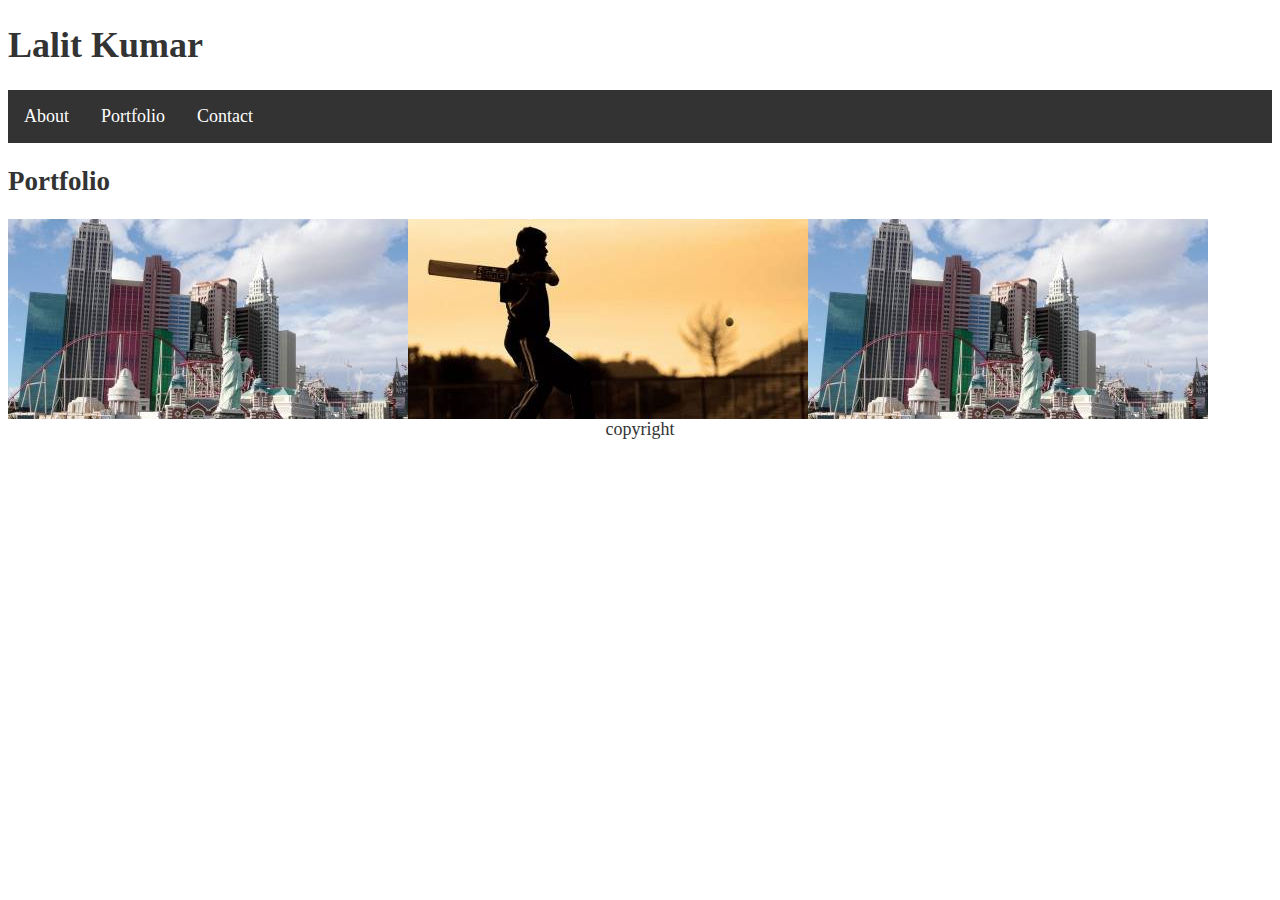
==== portfolio.html @ 4745206f "save" ====
<!DOCTYPE html>
<html lang="en-us">

<head>
  <meta charset="UTF-8">
  <title>CSS Stylesheets with Relative Paths</title>
  <link rel="stylesheet" type="text/css" href="./css/style.css">
  <link rel="stylesheet" href="./css/float-style.css">
</head>

<body>
  <header>
    <h1>Lalit Kumar</h1>
    <ul>
      <li><a href="index.html"> About </a></li>
      <li><a href="portfolio.html"> Portfolio </a></li>
      <li><a href="contact.html"> Contact </a></li>
    </ul>
  </header>
  <div class="div">
    <h2>Portfolio</h2>

    <img src="Images\file1.jpg" alt="Lalit Kumar">
    <img src="Images\file2.jpg" alt="Lalit Kumar">
    <img src="Images\file1.jpg" alt="Lalit Kumar">
  </div>
  <footer class="footer">
    <p>copyright</p>
  </footer>
</body>

</html>
---- css/style.css ----
body {
  font-family: Georgia, "Times New Roman", Times, serif;
  font-size: 18px;
  color: #333;
  background: #e9e3b4;
}

ul {
  list-style-type: none;
  margin: 0;
  padding: 0;
  overflow: hidden;
  background-color: #333333;
}

li {
  float: left;
}

li a {
  display: block;
  color: white;
  text-align: center;
  padding: 16px;
  text-decoration: none;
}

img { 
    float:left;
}

footer{
  padding: 14px 16px;
  text-align: center;
  
}
#navbarSupportedContent {
  padding-left: 55%;}

  
  
  @media screen and (min-width: 640px) {
    body {
      background-color: lightsalmon;
    }
  }
  @media screen and (min-width: 768px) {
    body {
      background-color: lavender;
    }
  }
  @media screen and (min-width: 980px) {
    body {
      background-color: white;
    }
  }
---- css/float-style.css ----
.clearfix::after {
  content: " ";
  display: block;
  clear: both;
}

aside {
  float: left;
}

main {
  float: left;
}
.float {
  float: right;
}
img {
  float: left;
}
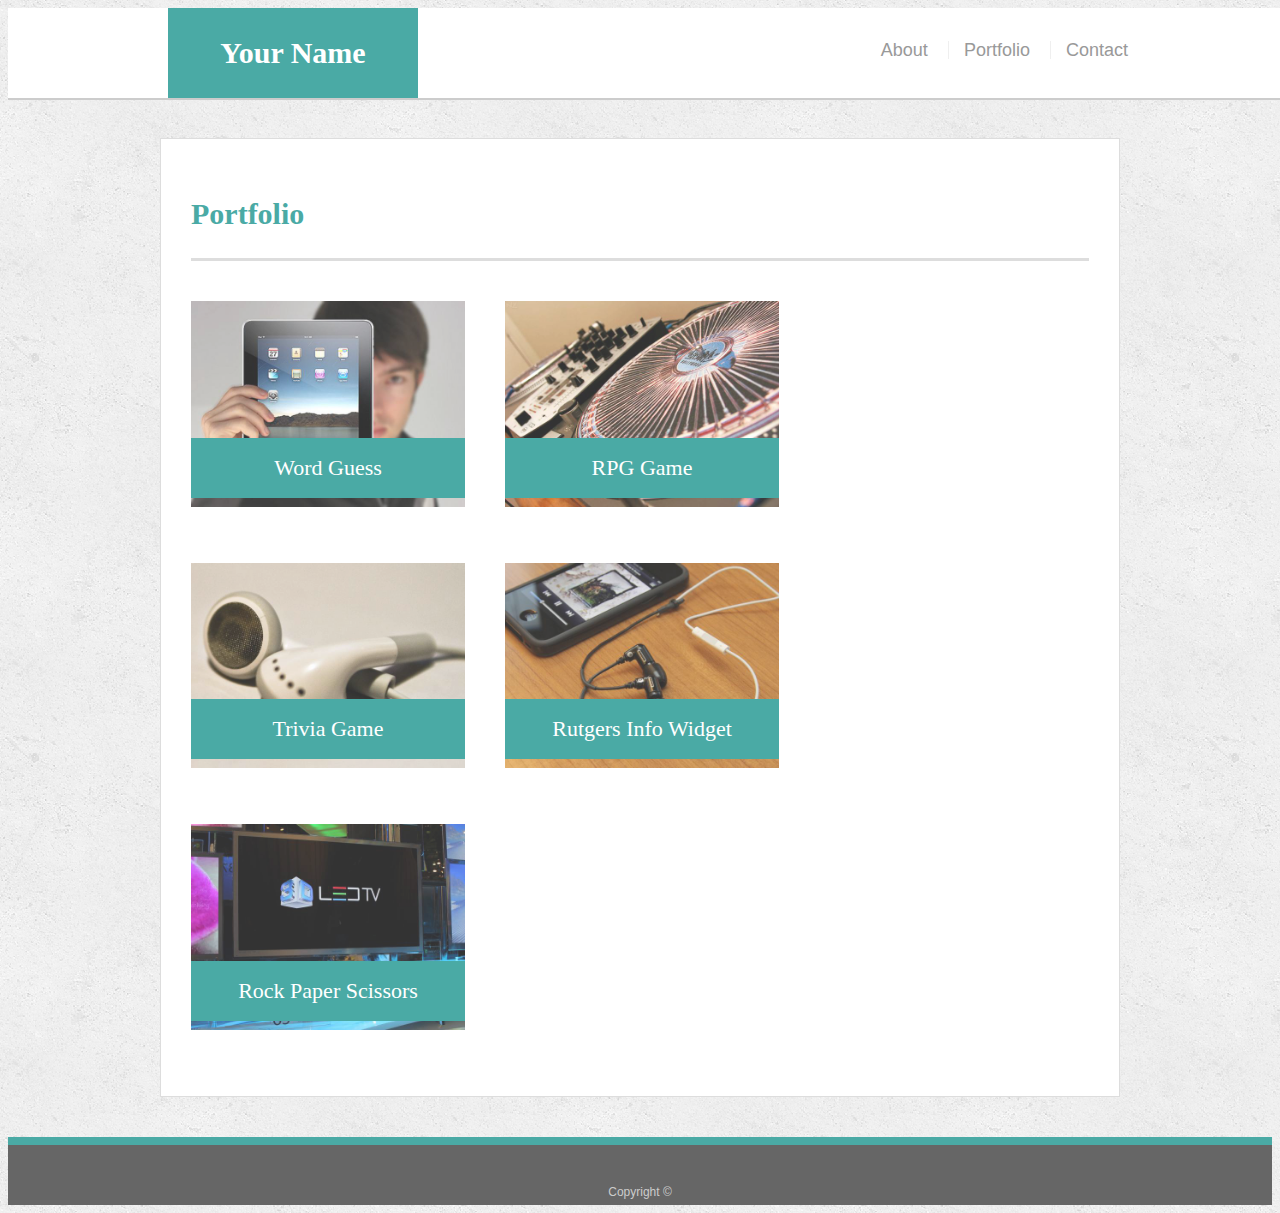
==== commit 658bc367: "new update" ====
--- a/portfolio.html
+++ b/portfolio.html
@@ -1,32 +1,65 @@
-<!DOCTYPE html>
+<!doctype html>
 <html lang="en-us">
 
 <head>
   <meta charset="UTF-8">
-  <title>CSS Stylesheets with Relative Paths</title>
-  <link rel="stylesheet" type="text/css" href="./css/style.css">
-  <link rel="stylesheet" href="./css/float-style.css">
+  <title>Portfolio | Your Name</title>
+  <link rel="stylesheet" type="text/css" href="assets/css/style.css">
+  <meta name="viewport" content="width=device-width, initial-scale=1.0">
 </head>
 
 <body>
-  <header>
-    <h1>Lalit Kumar</h1>
-    <ul>
-      <li><a href="index.html"> About </a></li>
-      <li><a href="portfolio.html"> Portfolio </a></li>
-      <li><a href="contact.html"> Contact </a></li>
-    </ul>
+
+  <header id="masthead">
+    <div class="container">
+      <a href="index.html" id="logo">Your Name</a>
+      <nav>
+        <a href="index.html">About</a>
+        <a href="portfolio.html">Portfolio</a>
+        <a href="contact.html">Contact</a>
+      </nav>
+    </div>
   </header>
-  <div class="div">
-    <h2>Portfolio</h2>
 
-    <img src="Images\file1.jpg" alt="Lalit Kumar">
-    <img src="Images\file2.jpg" alt="Lalit Kumar">
-    <img src="Images\file1.jpg" alt="Lalit Kumar">
+  <div id="main-container" class="container">
+    <section class="main-section">
+      <h1>Portfolio</h1>
+
+      <div class="work">
+        <img src="assets/images/technics-q-c-640-480-1.jpg" alt="Word Guess">
+
+        <h3>Word Guess</h3>
+      </div>
+      <div class="work">
+        <img src="assets/images/technics-q-c-640-480-2.jpg" alt="RPG Game">
+
+        <h3>RPG Game</h3>
+      </div>
+      <div class="work">
+        <img src="assets/images/technics-q-c-640-480-5.jpg" alt="Trivia Game">
+
+        <h3>Trivia Game</h3>
+      </div>
+      <div class="work">
+        <img src="assets/images/technics-q-c-640-480-7.jpg" alt="Rutgers Info Widget">
+
+        <h3>Rutgers Info Widget</h3>
+      </div>
+      <div class="work">
+        <img src="assets/images/technics-q-c-640-480-9.jpg" alt="Rock Paper Scissors">
+
+        <h3>Rock Paper Scissors</h3>
+      </div>
+
+    </section>
+
   </div>
-  <footer class="footer">
-    <p>copyright</p>
+
+  <footer>
+    <div class="container">
+      Copyright &copy;
+    </div>
   </footer>
 </body>
 
-</html>+</html>
--- a/assets/css/style.css
+++ b/assets/css/style.css
@@ -0,0 +1,245 @@
+body {
+  font-family: Arial, "Helvetica Neue", Helvetica, sans-serif;
+  font-size: 18px;
+  line-height: 34px;
+  color: #777777;
+  background: url("../images/concrete_seamless.png");
+}
+
+* {
+  box-sizing: border-box;
+}
+
+/* general */
+
+.container {
+  width: 100%;
+  max-width: 960px;
+  margin: 0 auto;
+  clear: both;
+}
+
+h1,
+h2,
+h3,
+p {
+  margin-bottom: 20px;
+}
+
+p:last-child {
+  margin-bottom: 0;
+}
+
+h1,
+h2,
+h3 {
+  font-family: Georgia, Times, "Times New Roman", serif;
+  font-weight: 700;
+  color: #4aaaa5;
+}
+
+h1 {
+  padding-bottom: 20px;
+  font-size: 30px;
+  line-height: 49px;
+  border-bottom: 3px solid #dddddd;
+}
+
+h2,
+h3 {
+  font-size: 22px;
+}
+
+/* header */
+
+#masthead {
+  position: fixed;
+  z-index: 99;
+  width: 100%;
+  margin: 0 0 30px;
+  overflow: auto;
+  color: #ffffff;
+  background: #ffffff;
+  border-bottom: 2px solid #cccccc;
+}
+
+#logo {
+  float: left;
+  width: 250px;
+  height: 90px;
+  font-family: Georgia, Times, "Times New Roman", serif;
+  font-size: 30px;
+  font-weight: 700;
+  line-height: 90px;
+  color: #ffffff;
+  text-align: center;
+  text-decoration: none;
+  background: #4aaaa5;
+}
+
+nav {
+  float: right;
+  margin-top: 25px;
+}
+
+nav a {
+  display: inline-block;
+  padding-left: 15px;
+  margin-left: 15px;
+  line-height: 18px;
+  color: #999;
+  text-decoration: none;
+  border-left: 1px solid #efefef;
+}
+
+nav a:first-child {
+  border-left: 0 none;
+}
+
+/* footer */
+
+footer {
+  padding: 30px 0;
+  clear: both;
+  font-size: 12px;
+  color: #ffffff;
+  color: #cccccc;
+  text-align: center;
+  background: #666666;
+  border-top: 8px solid #4aaaa5;
+  height: 50px;
+}
+
+h3, h2 {
+  padding-bottom: 20px;
+  margin-bottom: 15px;
+  line-height: 22px;
+  border-bottom: 2px solid #eeeeee;
+}
+
+/* main */
+
+#main-container {
+  padding-top: 130px;
+  min-height: calc(100vh - 70px);
+}
+
+.main-section {
+  float: left;
+  width: 100%;
+  max-width: 960px;
+  padding: 30px;
+  margin: 0 0 40px;
+  background: #ffffff;
+  border: 1px solid #dddddd;
+}
+
+/* portfolio page */
+
+.work {
+  position: relative;
+  float: left;
+  width: 274px;
+  margin: 20px 0 25px;
+  overflow: auto;
+}
+
+.work:nth-child(even) {
+  margin-right: 40px;
+}
+
+.work img {
+  width: 100%;
+  border: 0 none;
+  opacity: 0.8;
+}
+
+.work h3 {
+  position: absolute;
+  bottom: 20px;
+  width: 100%;
+  padding: 15px;
+  margin-bottom: 0;
+  font-weight: 300;
+  line-height: 30px;
+  color: #ffffff;
+  text-align: center;
+  background: #4aaaa5;
+  border-bottom: 0;
+}
+
+.auth-image {
+  float: left;
+  width: 200px;
+  height: auto;
+  margin-top: 10px;
+  margin-right: 25px;
+}
+
+/* contact page */
+
+#contact-form ul {
+  margin-bottom: 20px;
+}
+
+#contact-form li {
+  margin-bottom: 10px;
+}
+
+label,
+input[type=text],
+input[type=email],
+textarea {
+  display: block;
+  width: 100%;
+}
+
+input[type=text],
+input[type=email],
+textarea {
+  height: 35px;
+  padding: 0 10px;
+  font-size: 14px;
+  border: 1px solid #dddddd;
+}
+
+textarea {
+  height: 200px;
+}
+
+input[type=submit] {
+  padding: 10px 30px;
+  font-size: 18px;
+  color: #ffffff;
+  cursor: pointer;
+  background: #4aaaa5;
+  border: 0 none;
+}
+
+
+
+/* On screens that are 980px or less, set the background color to blue */
+@media screen and (max-width: 980px) {
+  body {
+    background-color: blue;
+    color: blue;
+  }
+}
+
+/* On screens that are 768px or less, set the background color to olive */
+@media screen and (max-width: 768px) {
+  body {
+     color: green;
+  }
+}
+
+/* On screens that are 640px or less, set the background color to olive */
+@media screen and (max-width: 640px) {
+  body {
+     color:yellow;
+  }
+    #masthead {
+      position: static;
+      }
+  }
+
